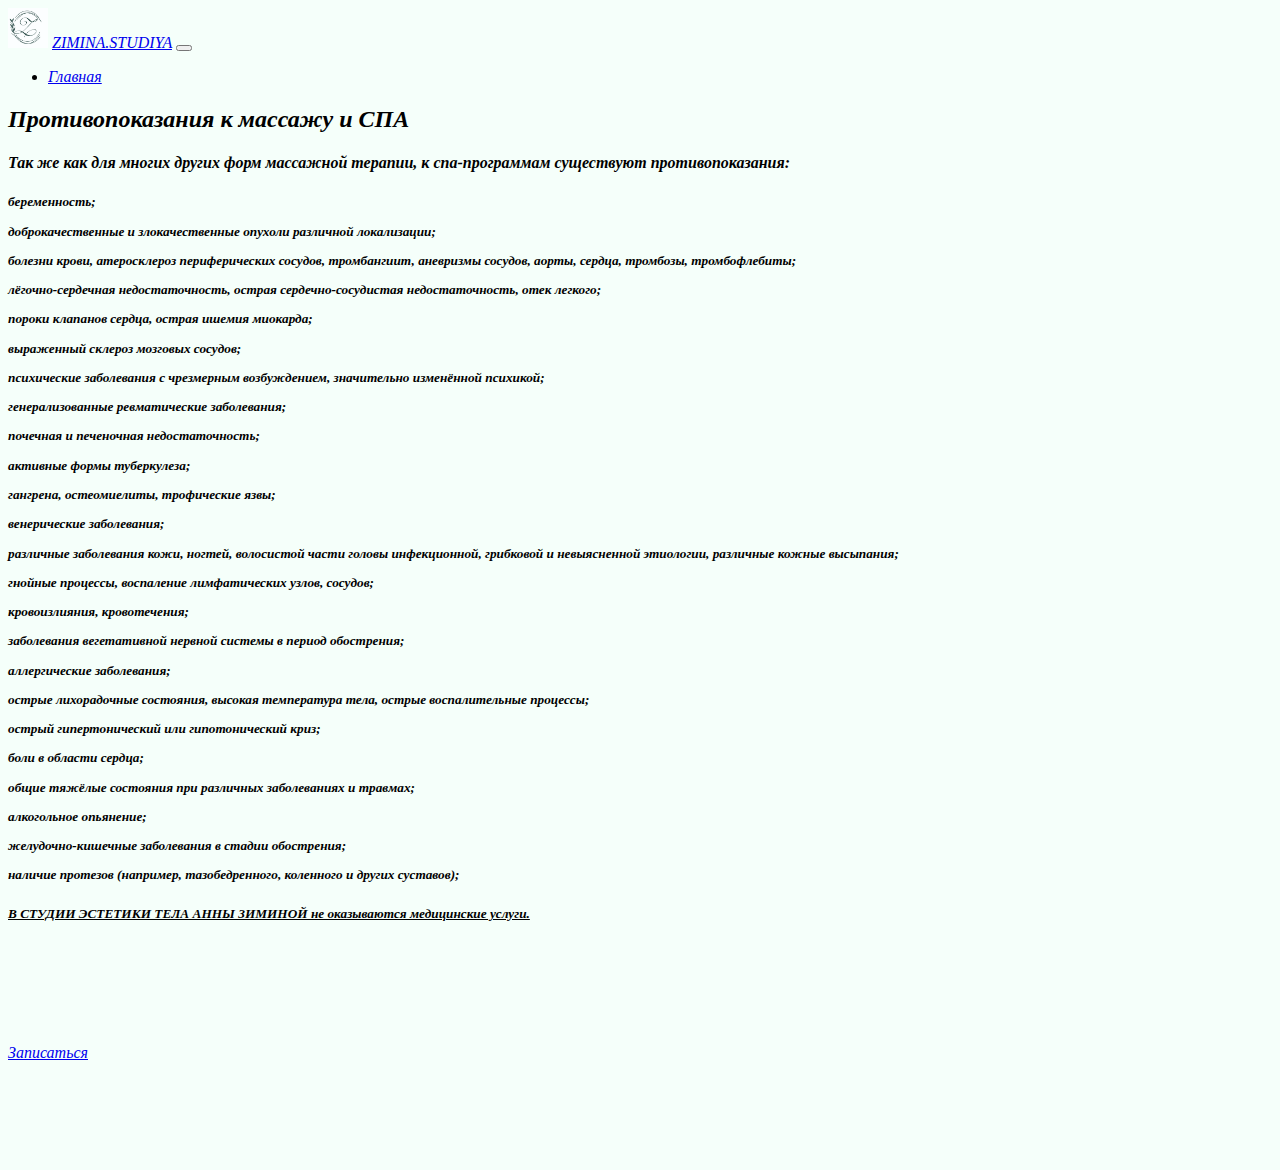
==== templates/contraindications.html @ f9a735d4 "add reviews, pages" ====
<!doctype html>
<html lang="ru">
  <head>
    <meta charset="UTF-8">
    <meta name="viewport"
          content="width=device-width, user-scalable=no, initial-scale=1.0, maximum-scale=1.0, minimum-scale=1.0">
    <meta http-equiv="X-UA-Compatible" content="ie=edge">
    <link href="https://cdn.jsdelivr.net/npm/bootstrap@5.1.3/dist/css/bootstrap.min.css" rel="stylesheet"
          integrity="sha384-1BmE4kWBq78iYhFldvKuhfTAU6auU8tT94WrHftjDbrCEXSU1oBoqyl2QvZ6jIW3" crossorigin="anonymous">
    <link rel="stylesheet" href="../static/css/fontello.css">
    <link rel="stylesheet" href="../static/css/style.css">
    <script src="https://cdnjs.cloudflare.com/ajax/libs/jquery/3.6.0/jquery.min.js"
            integrity="sha512-894YE6QWD5I59HgZOGReFYm4dnWc1Qt5NtvYSaNcOP+u1T9qYdvdihz0PPSiiqn/+/3e7Jo4EaG7TubfWGUrMQ==" crossorigin="anonymous" referrerpolicy="no-referrer"></script>
    <title>"Противопоказания"</title>
  </head>
  <body>
<header>
  <nav class="navbar fixed-top navbar-light bg-light">
    <div class="container-fluid">
      <img src="../static/img/logo2_cut-photo.ru.jpg" alt="" width="40" height="40">
    <a class="navbar-brand" href="#">ZIMINA.STUDIYA</a>
      <button class="navbar-toggler" type="button" data-bs-toggle="collapse" data-bs-target="#navbarNavDropdown" aria-controls="navbarNavDropdown" aria-expanded="false" aria-label="Toggle navigation">
        <span class="navbar-toggler-icon"></span>
      </button>
      <div class="collapse navbar-collapse" id="navbarNavDropdown">
        <ul class="navbar-nav">
          <li class="nav-item">
            <a class="nav-link active" aria-current="page" href="/">Главная</a>
          </li>
        </ul>
      </div>
    </div>
  </nav>
</header>

<section class="index mt-5" id="proivopokazaniya">
  <div class="container bg-success p-2 text-dark bg-opacity-10 chix shadow-lg  overflow-hidden">
    <div class="row">
      <div class="col-12">
        <h2 class="text-center text-uppercase">Противопоказания к массажу и СПА</h2>
          <h4 class="text-center mb-3">Так же как для многих других форм массажной терапии, к спа-программам существуют противопоказания:</h4>
            <h5><p>беременность;</p>
              <p>доброкачественные и злокачественные опухоли различной локализации;</p>
              <p>болезни крови, атеросклероз периферических сосудов, тромбангиит, аневризмы сосудов, аорты, сердца, тромбозы, тромбофлебиты;</p>
              <p>лёгочно-сердечная недостаточность, острая сердечно-сосудистая недостаточность, отек легкого;</p>
              <p>пороки клапанов сердца, острая ишемия миокарда;
              <p>выраженный склероз мозговых сосудов;</p>
              <p>психические заболевания с чрезмерным возбуждением, значительно изменённой психикой;</p>
              <p>генерализованные ревматические заболевания;</p>
              <p>почечная и печеночная недостаточность;</p>
              <p>активные формы туберкулеза;</p>
              <p>гангрена, остеомиелиты, трофические язвы;</p>
              <p>венерические заболевания;</p>
              <p>различные заболевания кожи, ногтей, волосистой части головы инфекционной, грибковой и невыясненной этиологии, различные кожные высыпания;</p>
              <p>гнойные процессы, воспаление лимфатических узлов, сосудов;</p>
              <p>кровоизлияния, кровотечения;</p>
              <p>заболевания вегетативной нервной системы в период обострения;</p>
              <p>аллергические заболевания;</p>
              <p>острые лихорадочные состояния, высокая температура тела, острые воспалительные процессы;</p>
              <p>острый гипертонический или гипотонический криз;</p>
              <p>боли в области сердца;</p>
              <p>общие тяжёлые состояния при различных заболеваниях и травмах;</p>
              <p>алкогольное опьянение;</p>
              <p>желудочно-кишечные заболевания в стадии обострения;</p>
              <p>наличие протезов (например, тазобедренного, коленного и других суставов);</p>
            </h5>
            <h5><ins>В СТУДИИ ЭСТЕТИКИ ТЕЛА АННЫ ЗИМИНОЙ не оказываются медицинские услуги.</ins></h5>
      </div>
    </div>
  </div>
</section>

<footer id="footer">
    <nav class="navbar fixed-bottom navbar-light bg-light">
            <div class="container-fluid">
            <div class="d-grid gap-2 col-6 mx-auto">
                  <a class="btn btn-light" href="https://dikidi.net/517055?p=0.pi" role="button">Записаться</a>
            </div>
            </div>
    </nav>
</footer>
<script src="https://cdn.jsdelivr.net/npm/bootstrap@5.1.3/dist/js/bootstrap.bundle.min.js"
        integrity="sha384-ka7Sk0Gln4gmtz2MlQnikT1wXgYsOg+OMhuP+IlRH9sENBO0LRn5q+8nbTov4+1p" crossorigin="anonymous"></script>

  </body>
</html>
---- static/css/style.css ----
:root {
    --color1: #198754;
    --color2: #6f42c1
}
body{
    background-color: #F5FFFA;
    font-style: italic !important;
    font-family: ‘Droid serif’, serif;
}

footer, section {
    padding: 100px 0;
}
section{
    padding: 0px 0;
}
.my-carousel .carousel-item img {
    object-fit: cover;
    width: 100%;
}

.index img {
    height: 630px;
}

.chix{
    border-radius: 20px !important;
}


.upbtn {
    z-index: 9999;
    width: 70px;
    height: 70px;
    color: #FFF;
    position: fixed;
    bottom: 55px;
    right: 20px;
    cursor: pointer;
    border:3px solid #BFE2FF;
    border-radius:50%;
    transform: scale(0);
    transition: all .7s ease-in-out;
    background-position: center center;
    background-repeat: no-repeat;
    background-color: #FAF0E6;
    background-image: url([data-uri])
}
.upbtn:hover {
    transform: scale(1.2)!important;
}
@media (max-width: 767px) {
  .upbtn {
    width: 40px;
    height: 40px;
    right: 5px;

  }
}

.container1 {
  display: flex;
  width: 100%;
  padding: 4% 2%;
  box-sizing: border-box;
  height: 70vh;
}

.box {
  flex: 1;
  overflow: hidden;
  transition: .5s;
  margin: 0 2%;
  box-shadow: 0 20px 30px rgba(0,0,0,.1);
  line-height: 0;
}

.box > img {
  width: 200%;
  height: calc(100% - 10vh);
  object-fit: cover;
  transition: .5s;
}

.box > span {
  font-size: 3.8vh;
  display: block;
  text-align: center;
  height: 10vh;
  line-height: 2.6;
}

.box:hover { flex: 1 1 50%; }
.box:hover > img {
  width: 100%;
  height: 100%;
}
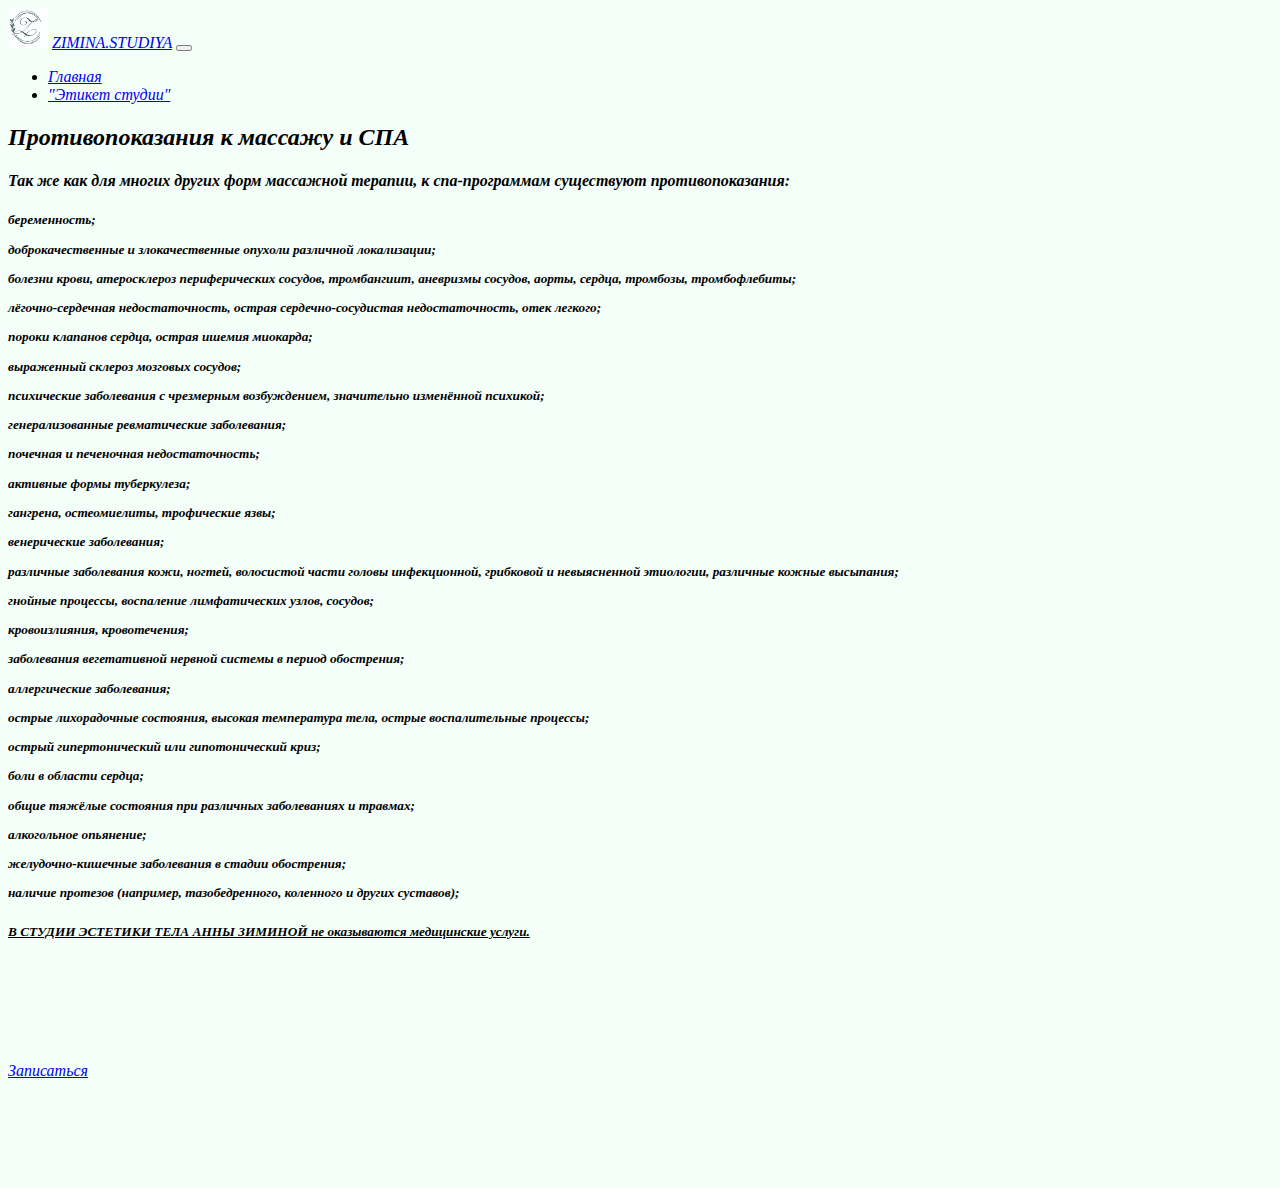
==== commit 1510718f: "add links" ====
--- a/templates/contraindications.html
+++ b/templates/contraindications.html
@@ -27,6 +27,9 @@
           <li class="nav-item">
             <a class="nav-link active" aria-current="page" href="/">Главная</a>
           </li>
+          <li class="nav-item">
+          <a class="nav-link" href="/etiquette">"Этикет студии"</a>
+        </li>
         </ul>
       </div>
     </div>
